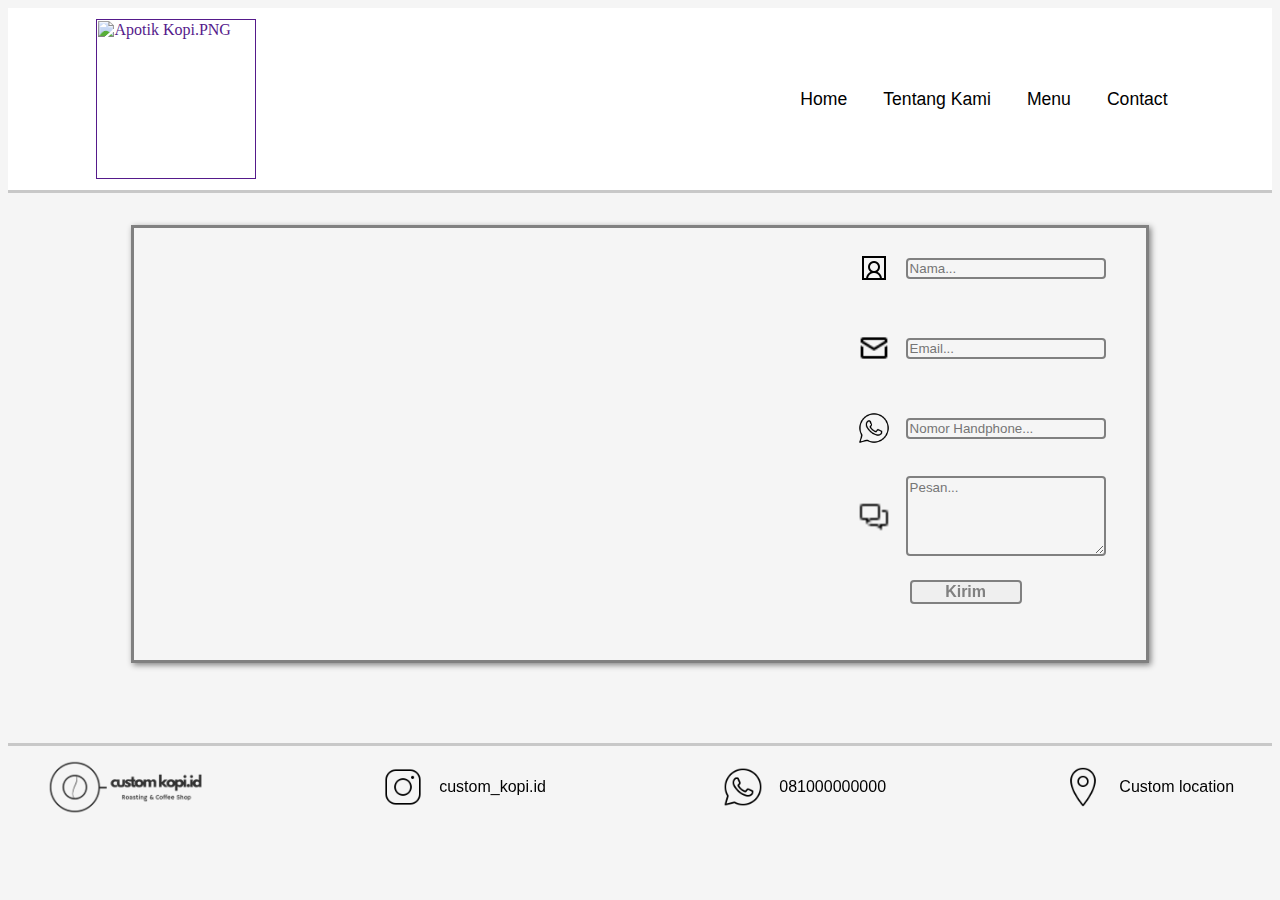
==== Contact.html @ 86cee4da "first commit" ====
<html lang="en">

<head>
    <meta charset="UTF-8">
    <meta name="viewport" content="width=device-width, initial-scale=1.0">
    <link rel="stylesheet" href="style.css">
    <link rel="icon" href="foto/Custom_logo-removebg-preview 2.png">
    <title>Custom Kopi</title>
</head>

<body style="background-color: whitesmoke;">
    <nav class="nav">
        <a href=""><img style="width: 10em;" src="foto/Custom logo 2 .PNG" alt="Apotik Kopi.PNG"></a>

        <div class="navbar">
            <a href="Custom_kopi.html">Home</a>
            <a href="Tentang_kami.html">Tentang Kami</a>
            <a href="Menu.html">Menu</a>
            <a href="Contact.html">Contact</a>
        </div>
    </nav>

    <div style="display: flex;justify-content: center;align-items: center;">
        <div class="hubungi">
            <iframe
                src="https://www.google.com/maps/embed?pb=!1m18!1m12!1m3!1d931.8084444736741!2d112.1759731739564!3d-7.10056496
                7526567!2m3!1f0!2f0!3f0!3m2!1i1024!2i768!4f13.1!3m3!1m2!1s0x2e778c4e61f72a1f%3A0xd32c261ce1dfe3f2!2sCustom%20Kopi
                !5e1!3m2!1sid!2sid!4v1730913075196!5m2!1sid!2sid"
                style="border:0;" allowfullscreen="" loading="lazy" referrerpolicy="no-referrer-when-downgrade"
                class="map">
            </iframe>
            <form class="" action="">
                <div class="form">
                    <img src="foto/icons8-name-32.png" alt="">
                    <input type="text" placeholder="Nama...">
                </div>
                <div class="form">
                    <img src="foto/icons8-mail-24.png" alt="">
                    <input type="text" placeholder="Email...">
                </div>
                <div class="form">
                    <img src="foto/icons8-whatsapp-50.png" alt="">
                    <input type="text" placeholder="Nomor Handphone...">
                </div>

                <div class="form">
                    <img src="foto/icons8-chat-16.png" alt="">
                    <textarea class="pesan" style="height: 6em;" placeholder="Pesan..."></textarea>
                </div>
                <div class="submit">
                    <button type="submit">Kirim</button>
                </div>
            </form>
        </div>
    </div>


    <footer class="footer">
        <img class="footer_logo" src="foto/Custom_logo_2_-removebg-preview.png" alt="Custom logo">
        <a href="https://www.instagram.com/custom_kopi.id/"><img class="footer_img" src="foto/icons8-instagram-50.png"
                alt="">custom_kopi.id</a>
        <a href="https://wa.me/081000000000"><img class="footer_img" src="foto/icons8-whatsapp-50.png"
                alt="">081000000000</a>
        <a href="https://maps.app.goo.gl/3bcbgzhW2fwgwUXr5"><img class="footer_img" src="foto/icons8-location-50.png"
                alt="">Custom location</a>
    </footer>
</body>

</html>
---- style.css ----
/* Nav */
.nav {
    display: flex;
    justify-content: space-between;
    align-items: center;
    padding: 0.7rem 7%;
    background-color: #fff;
    border-bottom: 3px solid rgb(200, 200, 200);
    top: 0;
    left: 0;
    right: 0;
    z-index: 9999;
}

.navbar a {
    color: black;
    display: inline-block;
    font-size: 1.1rem;
    padding: 1rem;
    text-decoration: none;
    font-family: sans-serif;
    transition-duration: 0.5s;
}

.navbar a:hover {
    background-color: whitesmoke;
    border-radius: 10px;
}

/* section 1 */
.section_1 {
    min-height: 100vh;
    display: flex;
    align-items: center;
    justify-content: center;
    background-color: #fff;
    background-image: linear-gradient(to bottom, rgb(235, 235, 235), #fff);
}

.main {
    max-width: 45%;
    padding: 0.7rem 7%;
    font-family: 'Gill Sans', 'Gill Sans MT', 'Trebuchet MS', sans-serif;
}

.main h1 {
    font-size: 3em;
    color: rgb(0, 0, 0);
    text-shadow: 1px 1px 3px rgba(3, 3, 3, 3);
    text-decoration: underline;
}

.main h3 {
    font-size: 1.5em;
    text-shadow: 1px 1px 3px rgba(1, 1, 1, 0.5);
}

.main p {
    font-size: 1.2em;
    margin-top: 1rem;
    line-height: 1.2;
    font-weight: 100;
}

/* section 2 */
.section_2 {
    background-color: #fff;
    justify-content: center;
    align-items: center;
}

.section_2 ul {
    color: rgb(104, 104, 104);
    font-family: sans-serif;
    font-size: 2rem;
    list-style: none;
    text-shadow: 1px 1px 3px gray;
}

.section_2 li {
    display: flex;
    align-items: center;
    justify-content: center;
    line-height: 0.1;
}

.menu {
    display: flex;
    flex-wrap: wrap;
    align-items: center;
    justify-content: space-evenly;
}

.a_hover{
    transition-duration: 0.25s;
}

.a_hover:hover {
    color: #fff;
    background-color: rgb(153, 34, 34);
    border-color: rgb(153, 34, 34);
}

.section_2 .kotak {
    color: black;
    font-size: 1.1rem;
    margin: 1rem;
}

.section_2 img {
    border-radius: 10%;
    width: 12em;
    display: flex;
    justify-content: center;
    align-items: center;
    box-shadow: 1px 3px 3px gray;
}

.section_2 h3 {
    display: flex;
    justify-content: center;
    align-items: center;
    font-size: 1.3rem;
    font-family: sans-serif;
    color: rgb(153, 34, 34);
}

.section_2 p {
    display: flex;
    justify-content: center;
    align-items: center;
    text-align: center;
    font-size: 1rem;
    color: gray;
    max-width: 13.5rem;
}

.section_2 a {
    background-color: white;
    border-style: solid;
    border-color: rgb(153, 34, 34);
    color: rgb(153, 34, 34);
    padding: 1rem 2.5rem;
    border-radius: 25px;
    display: inline-block;
    font-size: 2rem;
    text-decoration: none;
    margin-top: 3rem;
    font-family: sans-serif;
}

/* Footer */
.footer {
    background-color: whitesmoke;
    display: flex;
    align-items: center;
    justify-content: space-between;
    margin-top: 5rem;
    padding: 0.3rem 3%;
    border-top: 3px solid rgb(200, 200, 200);
}

.footer a {
    display: flex;
    align-items: center;
    justify-content: space-between;
    text-decoration: none;
    color: black;
    font-size: 1rem;
    font-family: sans-serif;
}

.footer_img {
    margin: 1rem;
    width: 2.5rem;
}

.footer_logo {
    width: 10rem;
    opacity: 80%;
}

/* section 3 */
.section_3 {
    min-height: 75vh;
    display: flex;
    align-items: center;
    justify-content: center;
    background-color: whitesmoke;
}
.section_3 img{
    box-shadow: 2px 2px 6px gray;
}

/* Menu.html */
.kotak img {
    border-radius: 10%;
    width: 12em;
    display: flex;
    justify-content: center;
    align-items: center;
    box-shadow: 2px 2px 6px gray;
}

.kotak_menu {
    display: flex;
    justify-content: space-evenly;
    align-items: center;
}

.kotak_menu h3 {
    display: flex;
    justify-content: center;
    align-items: center;
    font-size: 1.3rem;
    font-family: sans-serif;
    color: rgb(153, 34, 34);
    line-height: 3;
}

.header_menu {
    display: flex;
    justify-content: center;
    align-items: center;
    font-family: sans-serif;
}

/* Contact */
.hubungi {
    margin-top: 2rem;
    border: 3px solid gray;
    display: flex;
    width: 80%;
    box-shadow: 2px 2px 6px gray;
}

.map {
    padding: 1rem;
    width: 100%;
    height: 25em;
}

.form {
    display: flex;
    justify-content: center;
    align-items: center;
    padding: 0.5rem 0.5rem;
    width: 100%;
    margin-right: 5rem;
}

.form img {
    width: 2rem;
    padding: 1rem;
}

.form input {
    width: 15em;
    background-color: whitesmoke;
    color: black;
    border: 2px solid gray;
    border-radius: 4px;
    resize: vertical;
    font-family: sans-serif;
}

.pesan {
    width: 15em;
    background-color: whitesmoke;
    color: black;
    border: 2px solid gray;
    border-radius: 4px;
    resize: vertical;
    font-family: sans-serif;
}

.submit {
    display: flex;
    justify-content: center;
    align-items: center;
}

.submit button {
    border: 2px solid gray;
    color: gray;
    border-radius: 4px;
    margin: 1rem;
    width: 7em;
    font-size: 1em;
    cursor: pointer;
    font-weight: bold;
    transition-duration: 0.25s;
}

.submit button:hover {
    background-color: gray;
    color: white;
    font-family: sans-serif;
}

@media (min-width: 1900px) {
    html {
        font-size: 120%;
    }
}

@media (max-width: 768px) {
    html {
        font-size: 62.5%;
    }

    .map {
        flex-wrap: wrap;
        height: 70%;
        width: 93%;
    }

    .hubungi {
        flex-wrap: wrap;
    }
}

@media (max-width: 450px) {
    html {
        font-size: 55%;
    }
}
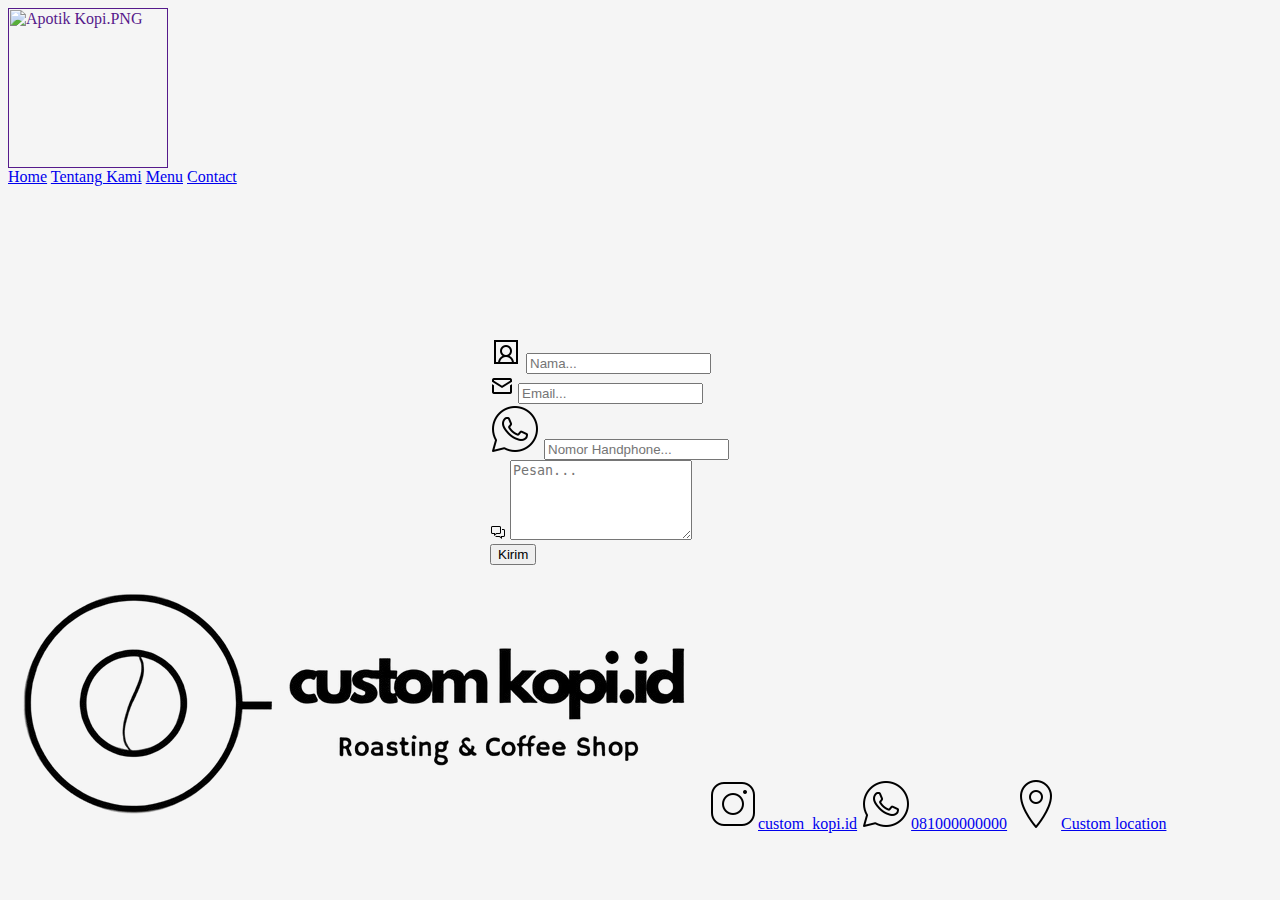
==== commit 1eb49771: "mengganti ke index html" ====
--- a/Contact.html
+++ b/Contact.html
@@ -3,7 +3,7 @@
 <head>
     <meta charset="UTF-8">
     <meta name="viewport" content="width=device-width, initial-scale=1.0">
-    <link rel="stylesheet" href="style.css">
+    <link rel="stylesheet" href="Style.css">
     <link rel="icon" href="foto/Custom_logo-removebg-preview 2.png">
     <title>Custom Kopi</title>
 </head>
@@ -13,7 +13,7 @@
         <a href=""><img style="width: 10em;" src="foto/Custom logo 2 .PNG" alt="Apotik Kopi.PNG"></a>
 
         <div class="navbar">
-            <a href="Custom_kopi.html">Home</a>
+            <a href="index.html.html">Home</a>
             <a href="Tentang_kami.html">Tentang Kami</a>
             <a href="Menu.html">Menu</a>
             <a href="Contact.html">Contact</a>
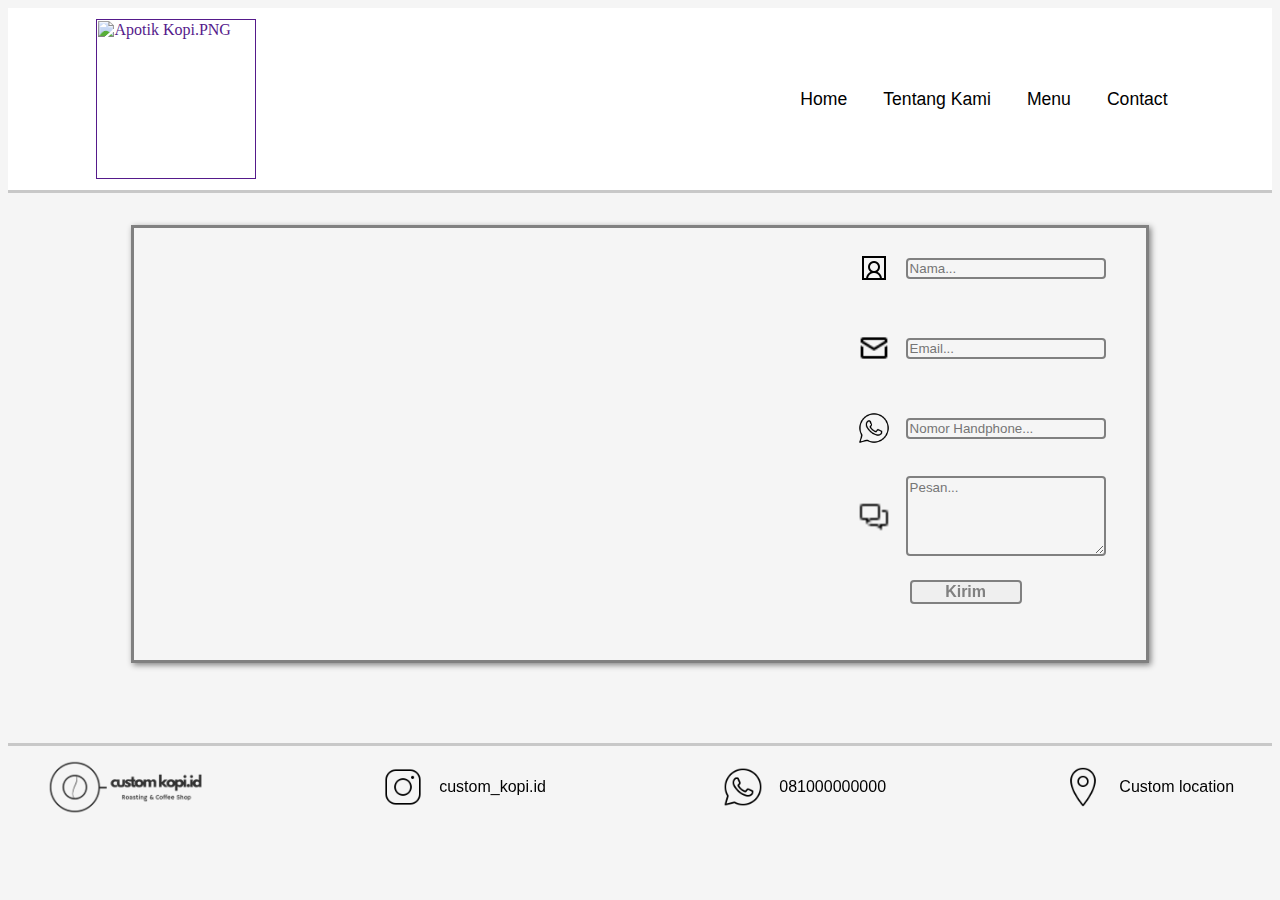
==== commit 50b0b6ec: "" ====
--- a/Contact.html
+++ b/Contact.html
@@ -3,7 +3,7 @@
 <head>
     <meta charset="UTF-8">
     <meta name="viewport" content="width=device-width, initial-scale=1.0">
-    <link rel="stylesheet" href="Style.css">
+    <link rel="stylesheet" href="style.css">
     <link rel="icon" href="foto/Custom_logo-removebg-preview 2.png">
     <title>Custom Kopi</title>
 </head>
--- a/style.css
+++ b/style.css
@@ -0,0 +1,327 @@
+/* Nav */
+.nav {
+    display: flex;
+    justify-content: space-between;
+    align-items: center;
+    padding: 0.7rem 7%;
+    background-color: #fff;
+    border-bottom: 3px solid rgb(200, 200, 200);
+    top: 0;
+    left: 0;
+    right: 0;
+    z-index: 9999;
+}
+
+.navbar a {
+    color: black;
+    display: inline-block;
+    font-size: 1.1rem;
+    padding: 1rem;
+    text-decoration: none;
+    font-family: sans-serif;
+    transition-duration: 0.5s;
+}
+
+.navbar a:hover {
+    background-color: whitesmoke;
+    border-radius: 10px;
+}
+
+/* section 1 */
+.section_1 {
+    min-height: 100vh;
+    display: flex;
+    align-items: center;
+    justify-content: center;
+    background-color: #fff;
+    background-image: linear-gradient(to bottom, rgb(235, 235, 235), #fff);
+}
+
+.main {
+    max-width: 45%;
+    padding: 0.7rem 7%;
+    font-family: 'Gill Sans', 'Gill Sans MT', 'Trebuchet MS', sans-serif;
+}
+
+.main h1 {
+    font-size: 3em;
+    color: rgb(0, 0, 0);
+    text-shadow: 1px 1px 3px rgba(3, 3, 3, 3);
+    text-decoration: underline;
+}
+
+.main h3 {
+    font-size: 1.5em;
+    text-shadow: 1px 1px 3px rgba(1, 1, 1, 0.5);
+}
+
+.main p {
+    font-size: 1.2em;
+    margin-top: 1rem;
+    line-height: 1.2;
+    font-weight: 100;
+}
+
+/* section 2 */
+.section_2 {
+    background-color: #fff;
+    justify-content: center;
+    align-items: center;
+}
+
+.section_2 ul {
+    color: rgb(104, 104, 104);
+    font-family: sans-serif;
+    font-size: 2rem;
+    list-style: none;
+    text-shadow: 1px 1px 3px gray;
+}
+
+.section_2 li {
+    display: flex;
+    align-items: center;
+    justify-content: center;
+    line-height: 0.1;
+}
+
+.menu {
+    display: flex;
+    flex-wrap: wrap;
+    align-items: center;
+    justify-content: space-evenly;
+}
+
+.a_hover{
+    transition-duration: 0.25s;
+}
+
+.a_hover:hover {
+    color: #fff;
+    background-color: rgb(153, 34, 34);
+    border-color: rgb(153, 34, 34);
+}
+
+.section_2 .kotak {
+    color: black;
+    font-size: 1.1rem;
+    margin: 1rem;
+}
+
+.section_2 img {
+    border-radius: 10%;
+    width: 12em;
+    display: flex;
+    justify-content: center;
+    align-items: center;
+    box-shadow: 1px 3px 3px gray;
+}
+
+.section_2 h3 {
+    display: flex;
+    justify-content: center;
+    align-items: center;
+    font-size: 1.3rem;
+    font-family: sans-serif;
+    color: rgb(153, 34, 34);
+}
+
+.section_2 p {
+    display: flex;
+    justify-content: center;
+    align-items: center;
+    text-align: center;
+    font-size: 1rem;
+    color: gray;
+    max-width: 13.5rem;
+}
+
+.section_2 a {
+    background-color: white;
+    border-style: solid;
+    border-color: rgb(153, 34, 34);
+    color: rgb(153, 34, 34);
+    padding: 1rem 2.5rem;
+    border-radius: 25px;
+    display: inline-block;
+    font-size: 2rem;
+    text-decoration: none;
+    margin-top: 3rem;
+    font-family: sans-serif;
+}
+
+/* Footer */
+.footer {
+    background-color: whitesmoke;
+    display: flex;
+    align-items: center;
+    justify-content: space-between;
+    margin-top: 5rem;
+    padding: 0.3rem 3%;
+    border-top: 3px solid rgb(200, 200, 200);
+}
+
+.footer a {
+    display: flex;
+    align-items: center;
+    justify-content: space-between;
+    text-decoration: none;
+    color: black;
+    font-size: 1rem;
+    font-family: sans-serif;
+}
+
+.footer_img {
+    margin: 1rem;
+    width: 2.5rem;
+}
+
+.footer_logo {
+    width: 10rem;
+    opacity: 80%;
+}
+
+/* section 3 */
+.section_3 {
+    min-height: 75vh;
+    display: flex;
+    align-items: center;
+    justify-content: center;
+    background-color: whitesmoke;
+}
+.section_3 img{
+    box-shadow: 2px 2px 6px gray;
+}
+
+/* Menu.html */
+.kotak img {
+    border-radius: 10%;
+    width: 12em;
+    display: flex;
+    justify-content: center;
+    align-items: center;
+    box-shadow: 2px 2px 6px gray;
+}
+
+.kotak_menu {
+    display: flex;
+    justify-content: space-evenly;
+    align-items: center;
+}
+
+.kotak_menu h3 {
+    display: flex;
+    justify-content: center;
+    align-items: center;
+    font-size: 1.3rem;
+    font-family: sans-serif;
+    color: rgb(153, 34, 34);
+    line-height: 3;
+}
+
+.header_menu {
+    display: flex;
+    justify-content: center;
+    align-items: center;
+    font-family: sans-serif;
+}
+
+/* Contact */
+.hubungi {
+    margin-top: 2rem;
+    border: 3px solid gray;
+    display: flex;
+    width: 80%;
+    box-shadow: 2px 2px 6px gray;
+}
+
+.map {
+    padding: 1rem;
+    width: 100%;
+    height: 25em;
+}
+
+.form {
+    display: flex;
+    justify-content: center;
+    align-items: center;
+    padding: 0.5rem 0.5rem;
+    width: 100%;
+    margin-right: 5rem;
+}
+
+.form img {
+    width: 2rem;
+    padding: 1rem;
+}
+
+.form input {
+    width: 15em;
+    background-color: whitesmoke;
+    color: black;
+    border: 2px solid gray;
+    border-radius: 4px;
+    resize: vertical;
+    font-family: sans-serif;
+}
+
+.pesan {
+    width: 15em;
+    background-color: whitesmoke;
+    color: black;
+    border: 2px solid gray;
+    border-radius: 4px;
+    resize: vertical;
+    font-family: sans-serif;
+}
+
+.submit {
+    display: flex;
+    justify-content: center;
+    align-items: center;
+}
+
+.submit button {
+    border: 2px solid gray;
+    color: gray;
+    border-radius: 4px;
+    margin: 1rem;
+    width: 7em;
+    font-size: 1em;
+    cursor: pointer;
+    font-weight: bold;
+    transition-duration: 0.25s;
+}
+
+.submit button:hover {
+    background-color: gray;
+    color: white;
+    font-family: sans-serif;
+}
+
+@media (min-width: 1900px) {
+    html {
+        font-size: 120%;
+    }
+}
+
+@media (max-width: 768px) {
+    html {
+        font-size: 62.5%;
+    }
+
+    .map {
+        flex-wrap: wrap;
+        height: 70%;
+        width: 93%;
+    }
+
+    .hubungi {
+        flex-wrap: wrap;
+    }
+}
+
+@media (max-width: 450px) {
+    html {
+        font-size: 55%;
+    }
+}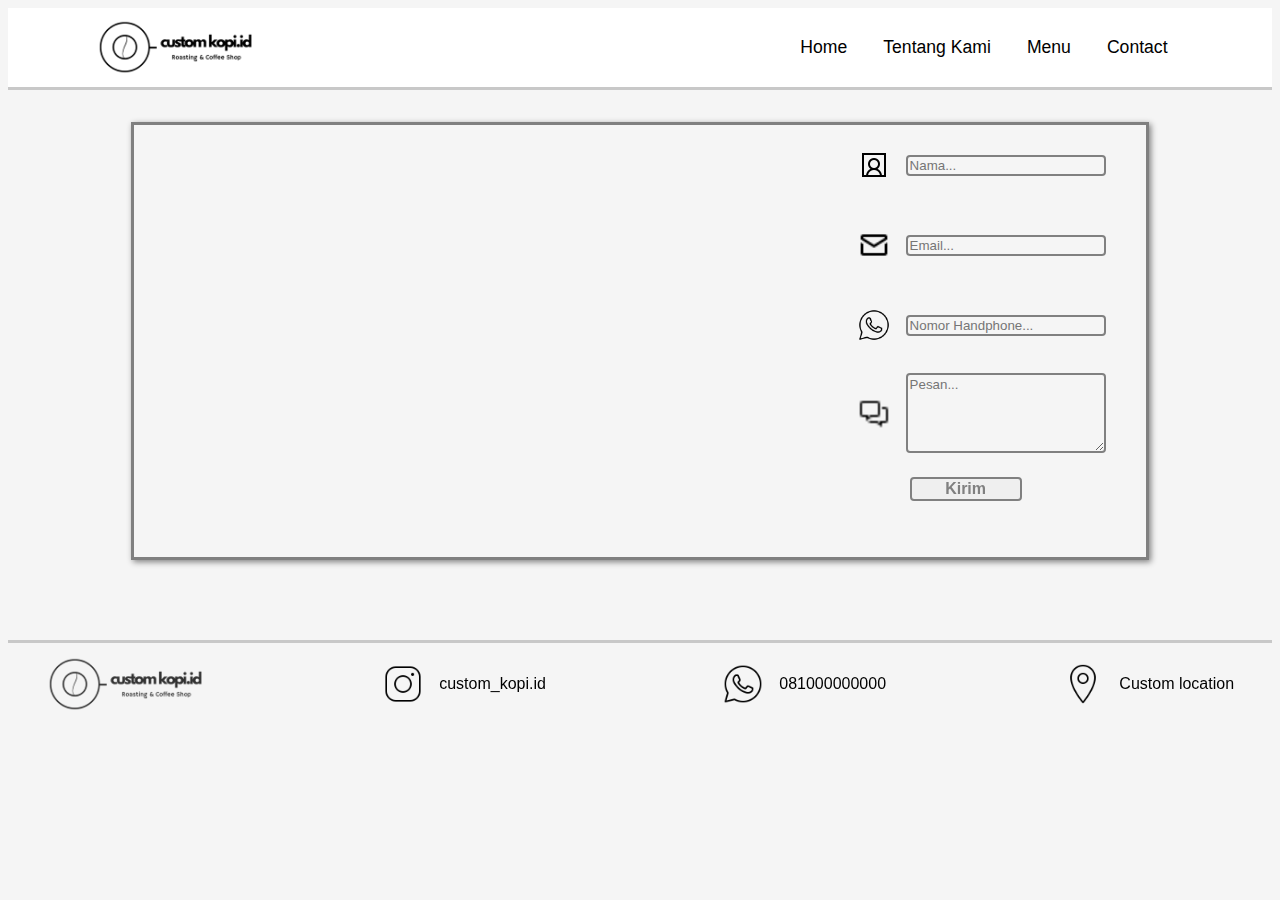
==== commit db8983b1: "perbaikan" ====
--- a/Contact.html
+++ b/Contact.html
@@ -10,10 +10,10 @@
 
 <body style="background-color: whitesmoke;">
     <nav class="nav">
-        <a href=""><img style="width: 10em;" src="foto/Custom logo 2 .PNG" alt="Apotik Kopi.PNG"></a>
+        <a href=""><img style="width: 10em;" src="foto/Custom_logo_2_-removebg-preview.png" alt="Apotik Kopi.PNG"></a>
 
         <div class="navbar">
-            <a href="index.html.html">Home</a>
+            <a href="index.html">Home</a>
             <a href="Tentang_kami.html">Tentang Kami</a>
             <a href="Menu.html">Menu</a>
             <a href="Contact.html">Contact</a>
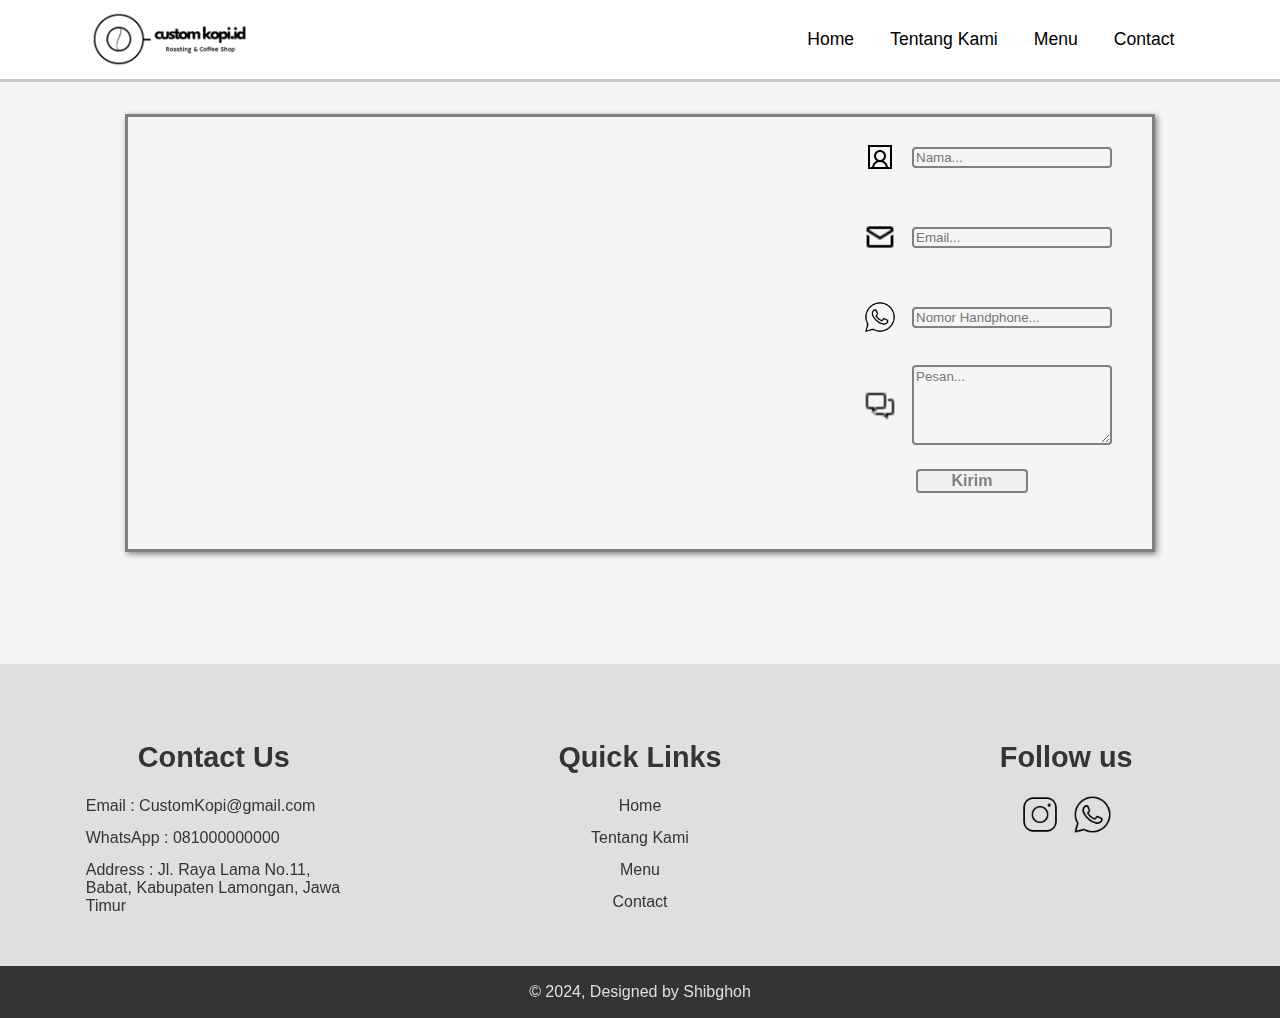
==== commit cff20284: "revisi footer" ====
--- a/Contact.html
+++ b/Contact.html
@@ -55,15 +55,33 @@
     </div>
 
 
-    <footer class="footer">
-        <img class="footer_logo" src="foto/Custom_logo_2_-removebg-preview.png" alt="Custom logo">
-        <a href="https://www.instagram.com/custom_kopi.id/"><img class="footer_img" src="foto/icons8-instagram-50.png"
-                alt="">custom_kopi.id</a>
-        <a href="https://wa.me/081000000000"><img class="footer_img" src="foto/icons8-whatsapp-50.png"
-                alt="">081000000000</a>
-        <a href="https://maps.app.goo.gl/3bcbgzhW2fwgwUXr5"><img class="footer_img" src="foto/icons8-location-50.png"
-                alt="">Custom location</a>
+    <footer class="footer-container">
+        <div class="footer-content">
+            <h3>Contact Us</h3>
+            <p>Email : CustomKopi@gmail.com</p>
+            <p>WhatsApp : 081000000000</p>
+            <p>Address : Jl. Raya Lama No.11, Babat, Kabupaten Lamongan, Jawa Timur</p>
+        </div>
+        <div class="footer-content">
+            <h3>Quick Links</h3>
+            <ul class="list">
+                <li><a href="index.html">Home</a></li>
+                <li><a href="Tentang_kami.html">Tentang Kami</a></li>
+                <li><a href="Menu.html">Menu</a></li>
+                <li><a href="Contact.html">Contact</a></li>
+            </ul>
+        </div>
+        <div class="footer-content">
+            <h3>Follow us</h3>
+            <ul class="list-sosmed">
+                <li><a href="https://www.instagram.com/custom_kopi.id/"><img src="foto/icons8-instagram-50.png" alt=""></a></li>
+                <li><a href="https://wa.me/081000000000"><img src="foto/icons8-whatsapp-50.png" alt=""></a></li>
+            </ul>
+        </div>
     </footer>
+    <div class="footer-bottom">
+        <p>&copy; 2024, Designed by Shibghoh</p>
+    </div>
 </body>
 
 </html>--- a/style.css
+++ b/style.css
@@ -1,4 +1,7 @@
 /* Nav */
+body{
+    margin: 0;
+}
 .nav {
     display: flex;
     justify-content: space-between;
@@ -149,37 +152,6 @@
     font-family: sans-serif;
 }
 
-/* Footer */
-.footer {
-    background-color: whitesmoke;
-    display: flex;
-    align-items: center;
-    justify-content: space-between;
-    margin-top: 5rem;
-    padding: 0.3rem 3%;
-    border-top: 3px solid rgb(200, 200, 200);
-}
-
-.footer a {
-    display: flex;
-    align-items: center;
-    justify-content: space-between;
-    text-decoration: none;
-    color: black;
-    font-size: 1rem;
-    font-family: sans-serif;
-}
-
-.footer_img {
-    margin: 1rem;
-    width: 2.5rem;
-}
-
-.footer_logo {
-    width: 10rem;
-    opacity: 80%;
-}
-
 /* section 3 */
 .section_3 {
     min-height: 75vh;
@@ -298,7 +270,95 @@
     font-family: sans-serif;
 }
 
-@media (min-width: 1900px) {
+/* Footer */
+footer{
+    background-color: #DFDFDF;
+    padding-top: 3rem;
+    margin-top: 7rem;
+    padding-bottom: 2rem;
+}
+.footer-container{
+    width: 100%;
+    display: flex;
+    justify-content: center;
+}
+footer h3{
+    font-size: 1.8rem;
+    margin-bottom: 1rem;
+    text-align: center;
+    color: #343434;
+    font-family: sans-serif;
+}
+.footer-content{
+    width: 33.3%;
+}
+.footer-content p{
+    width: 16rem;
+    margin: auto;
+    padding: 7px;
+    color: #343434;
+    font-family: sans-serif;
+}
+.footer-content ul{
+    text-align: center;
+}
+.list{
+    padding: 0;
+}
+.list li{
+    width: auto;
+    text-align: center;
+    list-style-type: none;
+    padding: 7px;
+    position: relative;
+    color: #343434;
+    font-family: sans-serif;
+}
+.list li::before{
+    content: '';
+    position: absolute;
+    transform: translate(-50%,-50%);
+    left: 50%;
+    top: 100%;
+    width: 0;
+    height: 2px;
+    background: #343434;
+    transition-duration: .5s;
+}
+.list li:hover::before{
+    width: 70px;
+}
+.list-sosmed{
+    padding: 0;
+    text-align: center;
+}
+.list-sosmed li{
+    display: inline-block;
+    text-align: center;
+    padding: 5px;
+}
+.list-sosmed img{
+    width: 2.4rem;
+}
+footer a{
+    text-decoration: none;
+    color: #343434;
+}
+.footer-bottom{
+    background-color: #343434;
+    text-align: center;
+    padding: 10px 0;
+    margin: 0;
+}
+.footer-bottom p{
+    color: #DFDFDF;
+    margin: 0;
+    font-size: 1rem;
+    padding: 7px;
+    font-family: sans-serif;
+}
+
+@media (min-width: 1440px) {
     html {
         font-size: 120%;
     }
@@ -324,4 +384,9 @@
     html {
         font-size: 55%;
     }
+}
+@media (max-width: 375px) {
+    html {
+        font-size: 45%;
+    }
 }